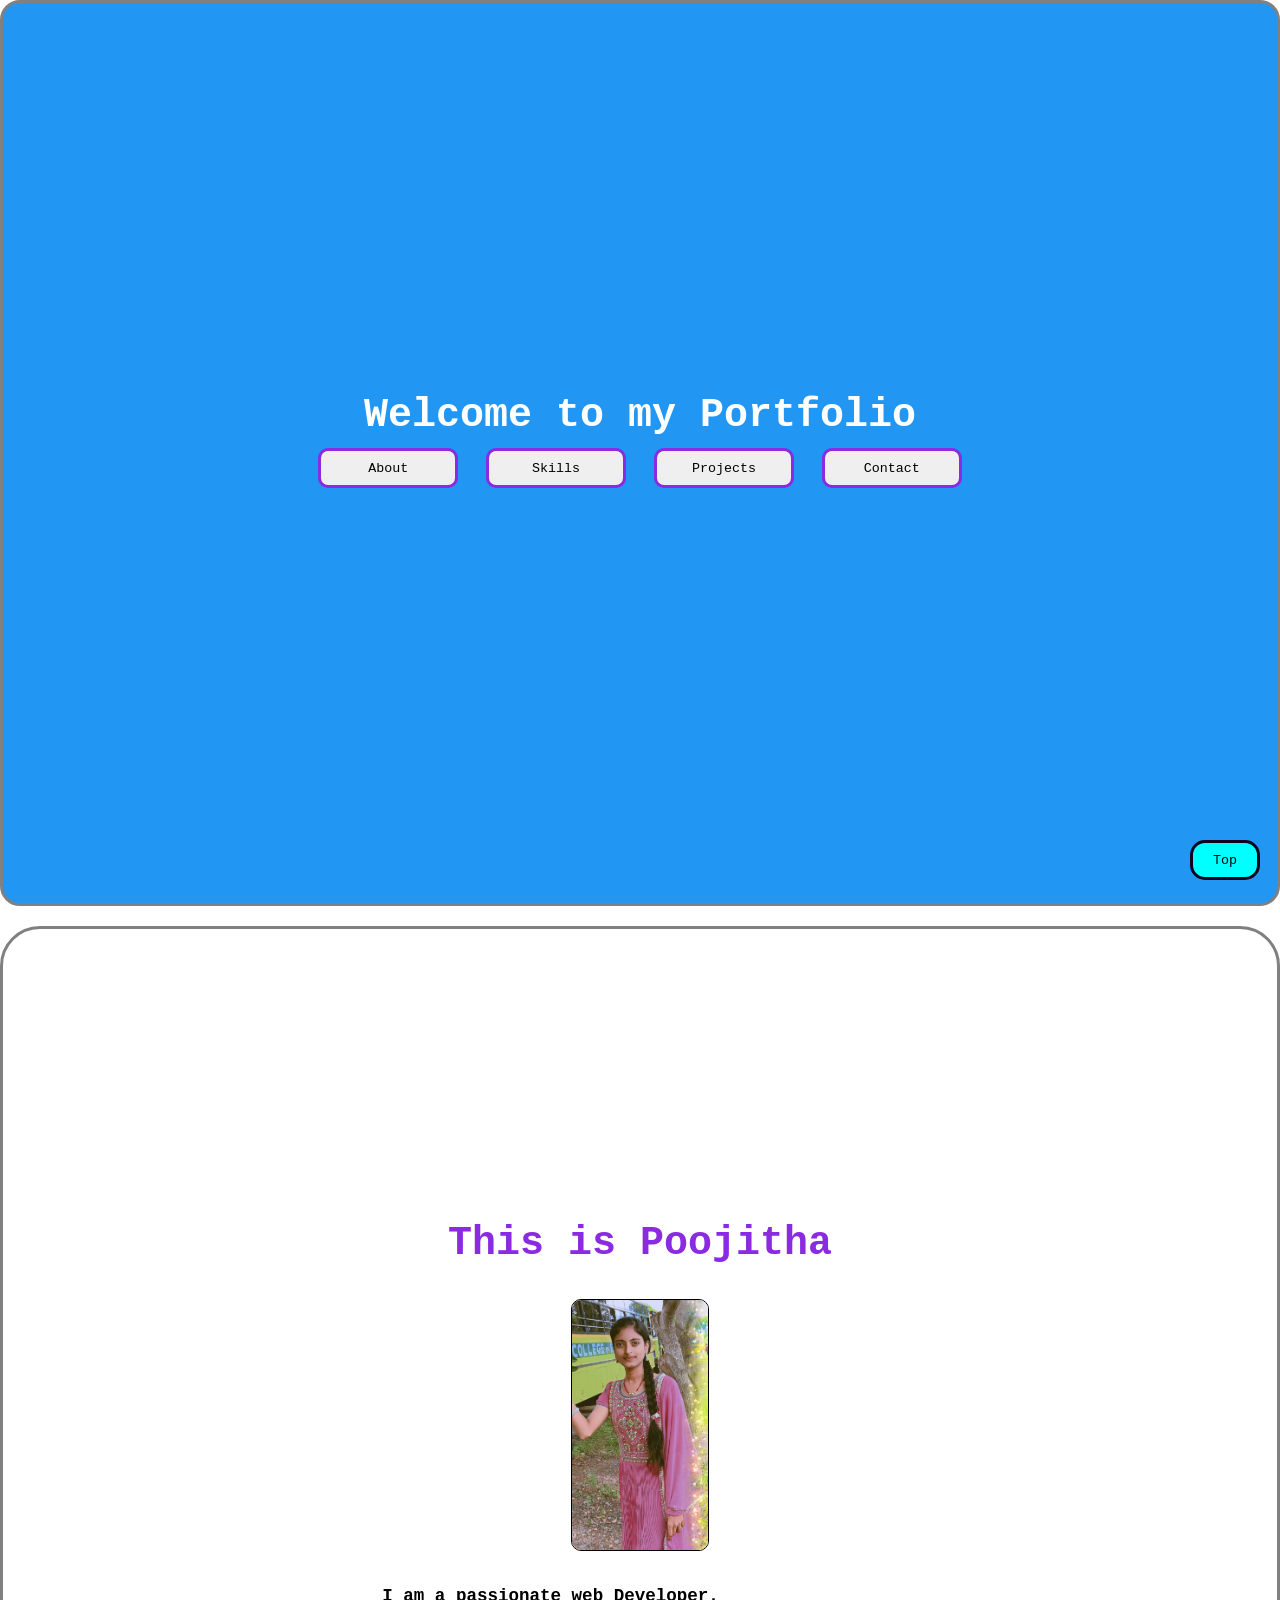
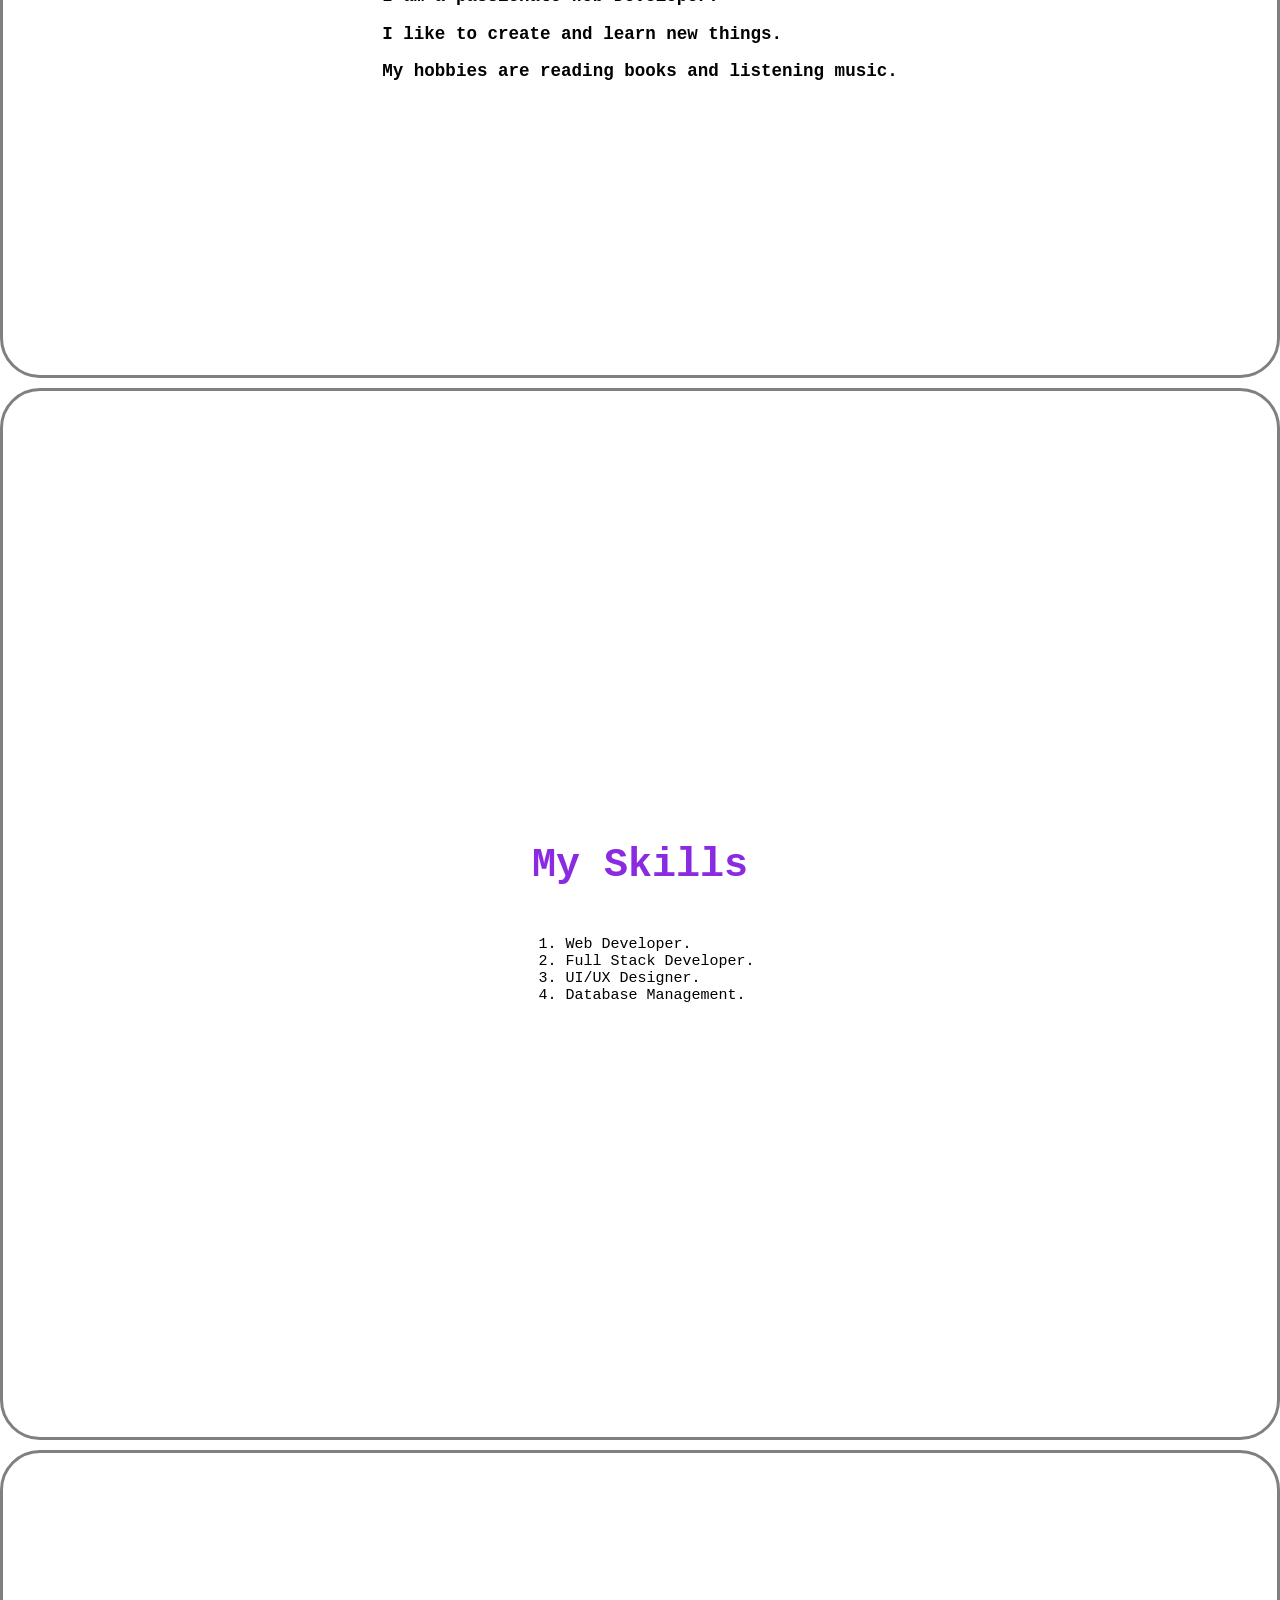
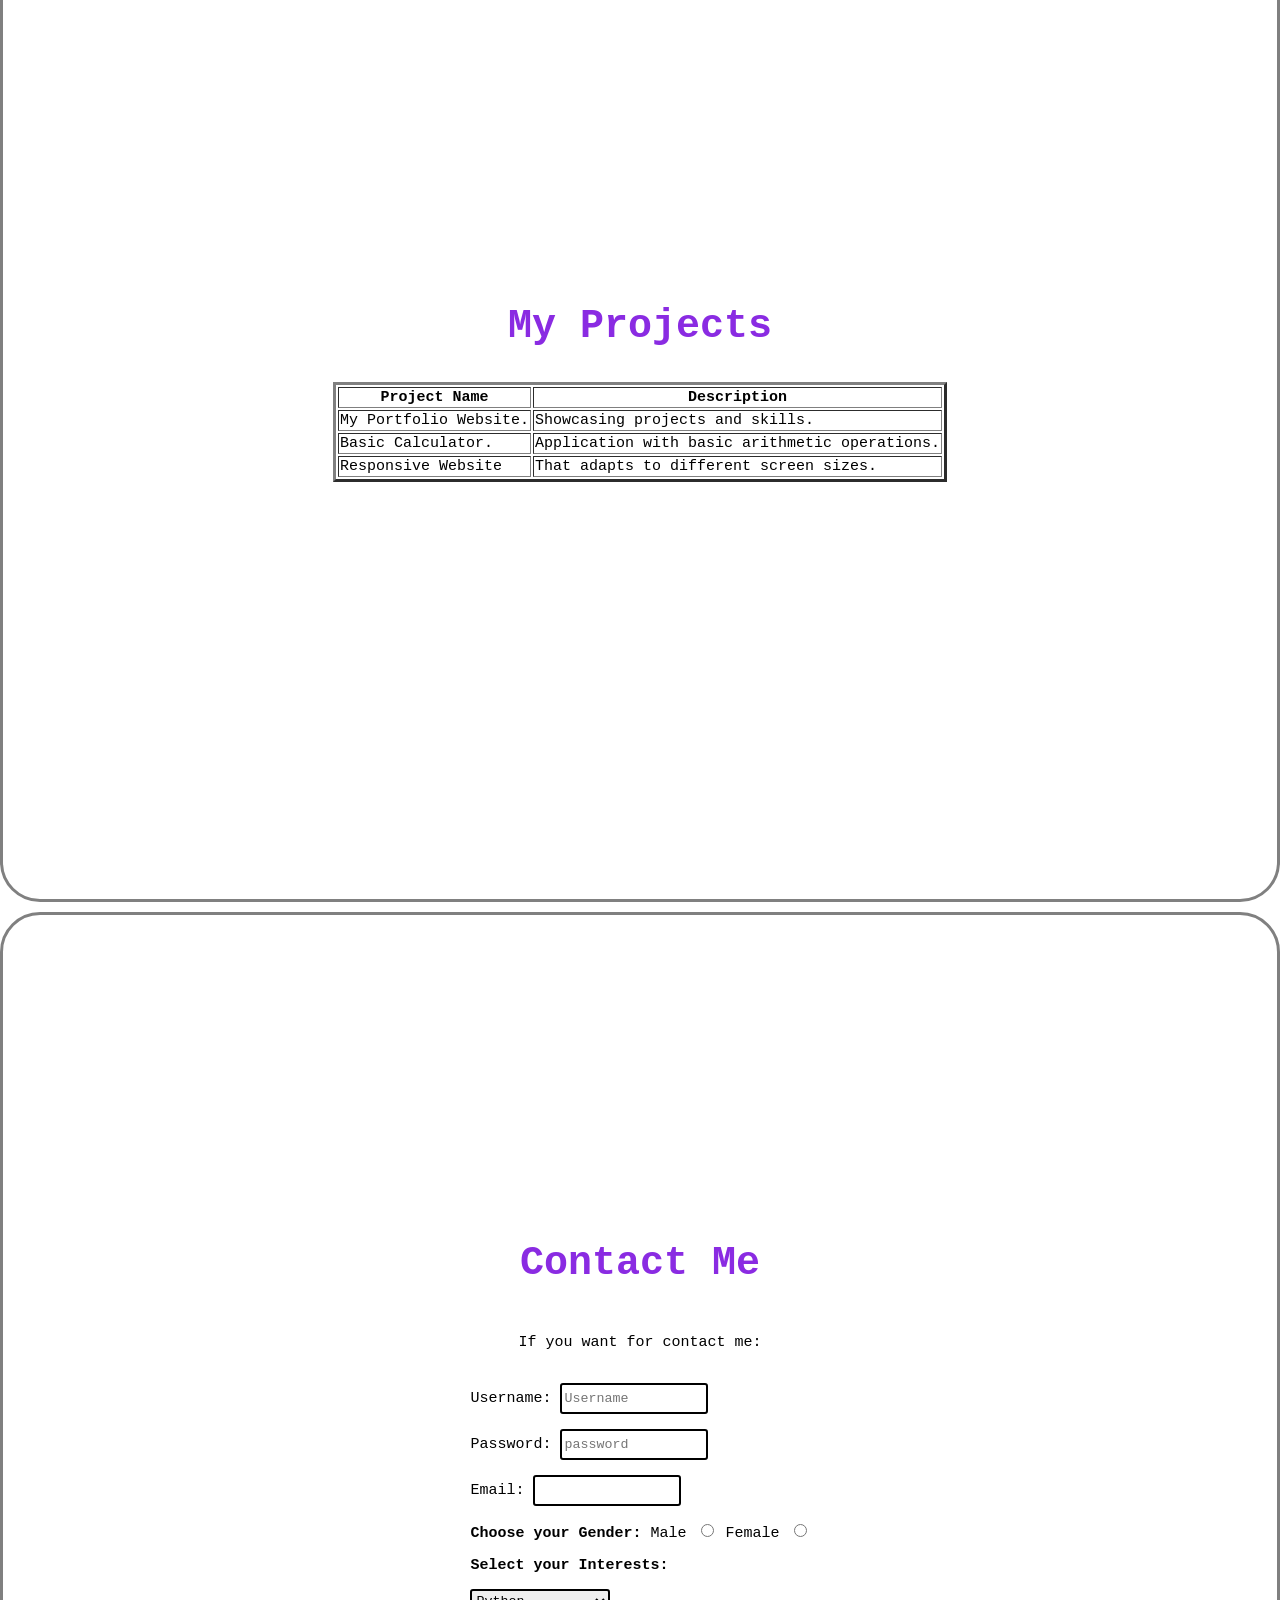
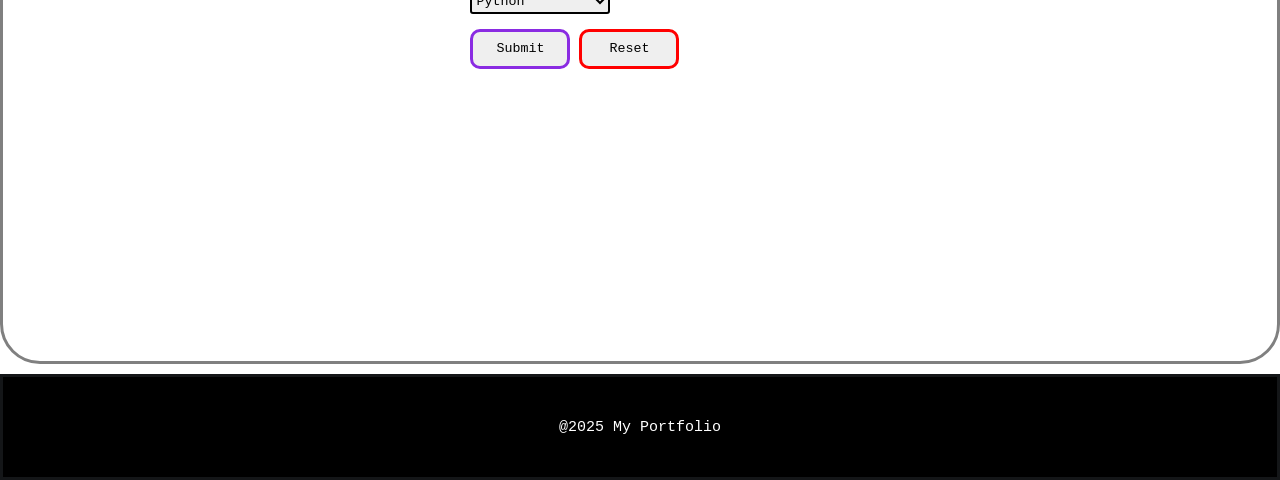
==== index.html @ e2c027c9 "Rename Index.html to index.html" ====
<!DOCTYPE HTML>
<html>
    <head>
        <title>My Portfolio</title>
        <link rel="stylesheet" href="styles.css">
    </head>

    <body>
     <main>
        <header>
                <h1>Welcome to my Portfolio</h1>
        <div>
        <a href="#about me">
          <button class="button">
              About
          </button>
        </a>
        <a href="#skills">
          <button class="button">
              Skills
          </button>
        </a>
        <a href="#Projects">
           <button class="button">
              Projects
           </button>
        </a>
        <a href="#Contact Form">
            <button class="button">
                Contact
            </button>
        </a>
        </div>
        </header>
    <section id="about me">

        
        <h1>This is Poojitha</h1>
        <img src="Poojitha.jpg" alt="My Photo">
        <h3>
            <p>I am a passionate web Developer.</p>
        <p>I like to create and learn new things.</p>
        <p>My hobbies are reading books and listening music.</p>
        </h3>
    </section>
    <section id="skills">
        <h1>My Skills</h1>
         <ol>
            <li>Web Developer.</li>
            <li>Full Stack Developer.</li>
            <li>UI/UX Designer.</li>
            <li>Database Management.</li>
        </ol>
    </section>
    <section id="Projects">
        <h1>My Projects</h1>
          <table border="3">
            <tr>
                <th>Project Name</th>
                <th>Description</th>
            </tr>
            <tr>
                <td>My Portfolio Website.</td>
                <td>Showcasing projects and skills.</td>
            </tr>
            <tr>
                <td>Basic Calculator.</td>
                <td>Application with basic arithmetic operations.</td>
            </tr>
            <tr>
                <td>Responsive Website</td>
                <td>That adapts to different screen sizes.</td>
            </tr>
          </table>
    </section>

    <section id="Contact Form">
        <h1>Contact Me</h1>
         <p>If you want for contact me:</p><br>
     <form action="">
        <div>
        <label for="Username">Username:</label>
        <input class="input" type="text" placeholder="Username">
        </div>
        <div>
        <label for="password">Password:</label>
        <input class="input" type="password" placeholder="password">
        </div>
        <div>
        <label for="Email">Email:</label>
        <input class="input" type="email">
        </div>
        <div>
        <b>Choose your Gender:</b>
        <label for="Male">Male</label>
        <input type="radio" id="Male" value="male">
        <label for="Female">Female</label>
        <input type="radio" id="Female" value="female">
        </div>
        <div>
        <b>Select your Interests:</b>
        </div>
        <div>
        <select class="input">
           <option>Python</option>
           <option>Java</option>
           <option>c++</option>
        </select>
        </div>
     <button class="submit">Submit</button>
     <button class="reset">Reset</button>


     </form>
   </section>
 </main>
 <a href="">
 <button class="top">Top</button></a>
<footer>
    <p>@2025 My Portfolio</p>
     

</footer>
 </body>
</html>
---- styles.css ----
*{
font-family:monospace;

}
body{
    margin:0;
}
header{
     background-color: #2196F3;
    color:white;
     height:100vh;
     margin-bottom:20px;
     border-radius:20px;
     border:gray 3px solid;
     display:flex;
     flex-direction:column;
     justify-content:center;
     align-items:center;
}
h1{
    font-size: 40px;
    color:blueviolet;
    

}

header h1{
    color:white;
    margin:0;
}
.button{
     height:40px;
     width:140px;
     border:3px solid blueviolet;
     color:black;
     margin:10px;
     border-radius:10px;

}

.button:hover{
    background-color:blueviolet;
    color:rgb(3, 39, 51);
    cursor:pointer;

}
img{
   height: 250px;
   border:black 1px solid;
    border-radius:10px;

}
section{
    
    height:94vh;
    border: 3px solid gray;
    border-radius:40px;
    font-size:15px;
    margin-bottom:10px;
    display:flex;
     flex-direction:column;
     justify-content:center;
     align-items:center;
     padding:100px;
}
.submit{
    height:40px;
    width:100px;
    border:3px solid blueviolet;
    border-radius:10px;
    cursor:pointer;
}
.submit:hover{
    height:40px;
     width:140px;
    
     background-color: blueviolet;
     border-radius:10px;


}

.reset{
    height:40px;
    width:100px;
    border:3px solid rgb(300, 0,0);
    border-radius:10px;
    

}
.reset:hover{
    height:40px;
     width:140px;

     background-color: rgb(100,0,0);
        border-radius:10px;
        
}
.input{
    border-radius: 3px;
    height:25px;
    width:140px;
    border:2px solid black;
}
footer{
    height: 100px;
    background-color:black;
    color:white;
    font-size:15px;
    text-align: middle;
    border:#141618 3px solid;
    display:flex;
     flex-direction:column;
     justify-content:center;
     align-items:center;
}
a{
    text-decoration:none;
}
.top{
    height:40px;
    width:70px;
    border-radius:15px;
    position:fixed;
    border:3px solid rgb(18, 3, 31);
    background-color: aqua;
    bottom:20px;
    right:20px;

}
div{
    margin-bottom:15px;
}
.top:hover{
    background-color:blueviolet;
    color:black;
    cursor:pointer;
}
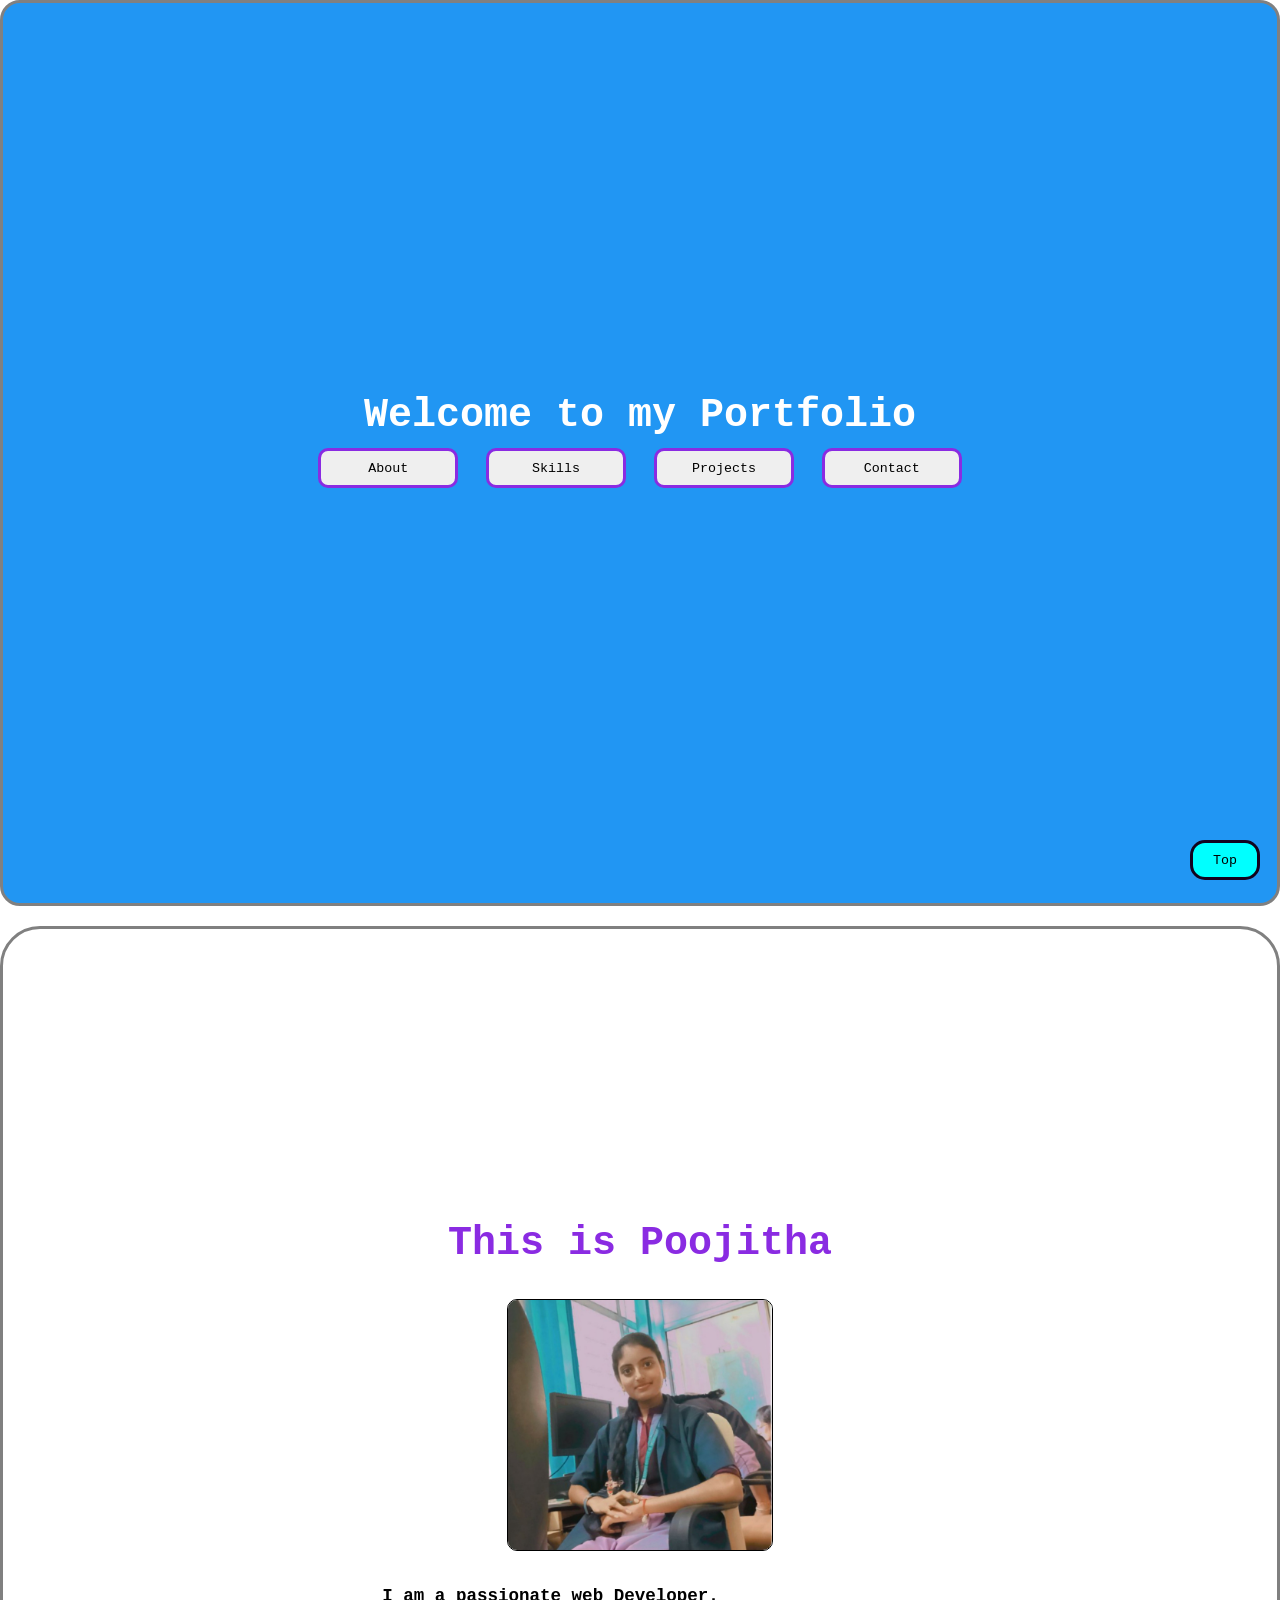
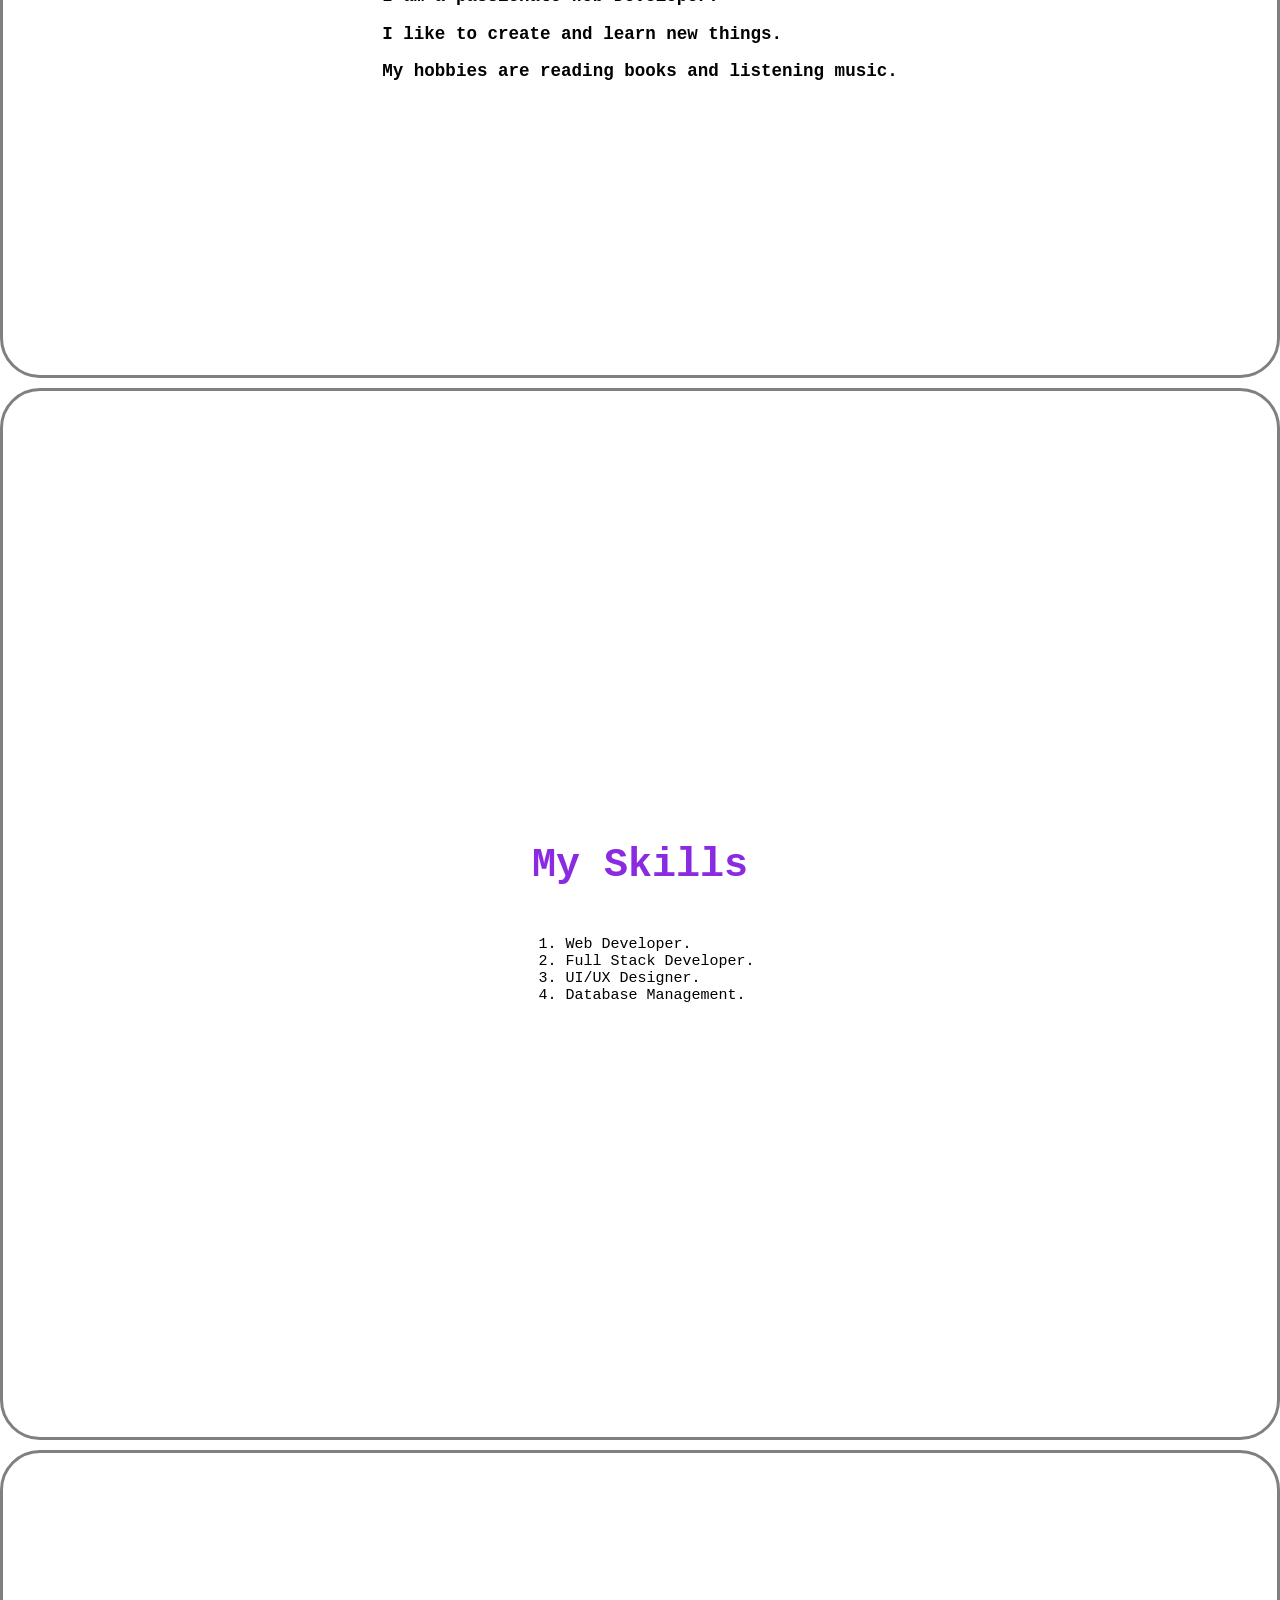
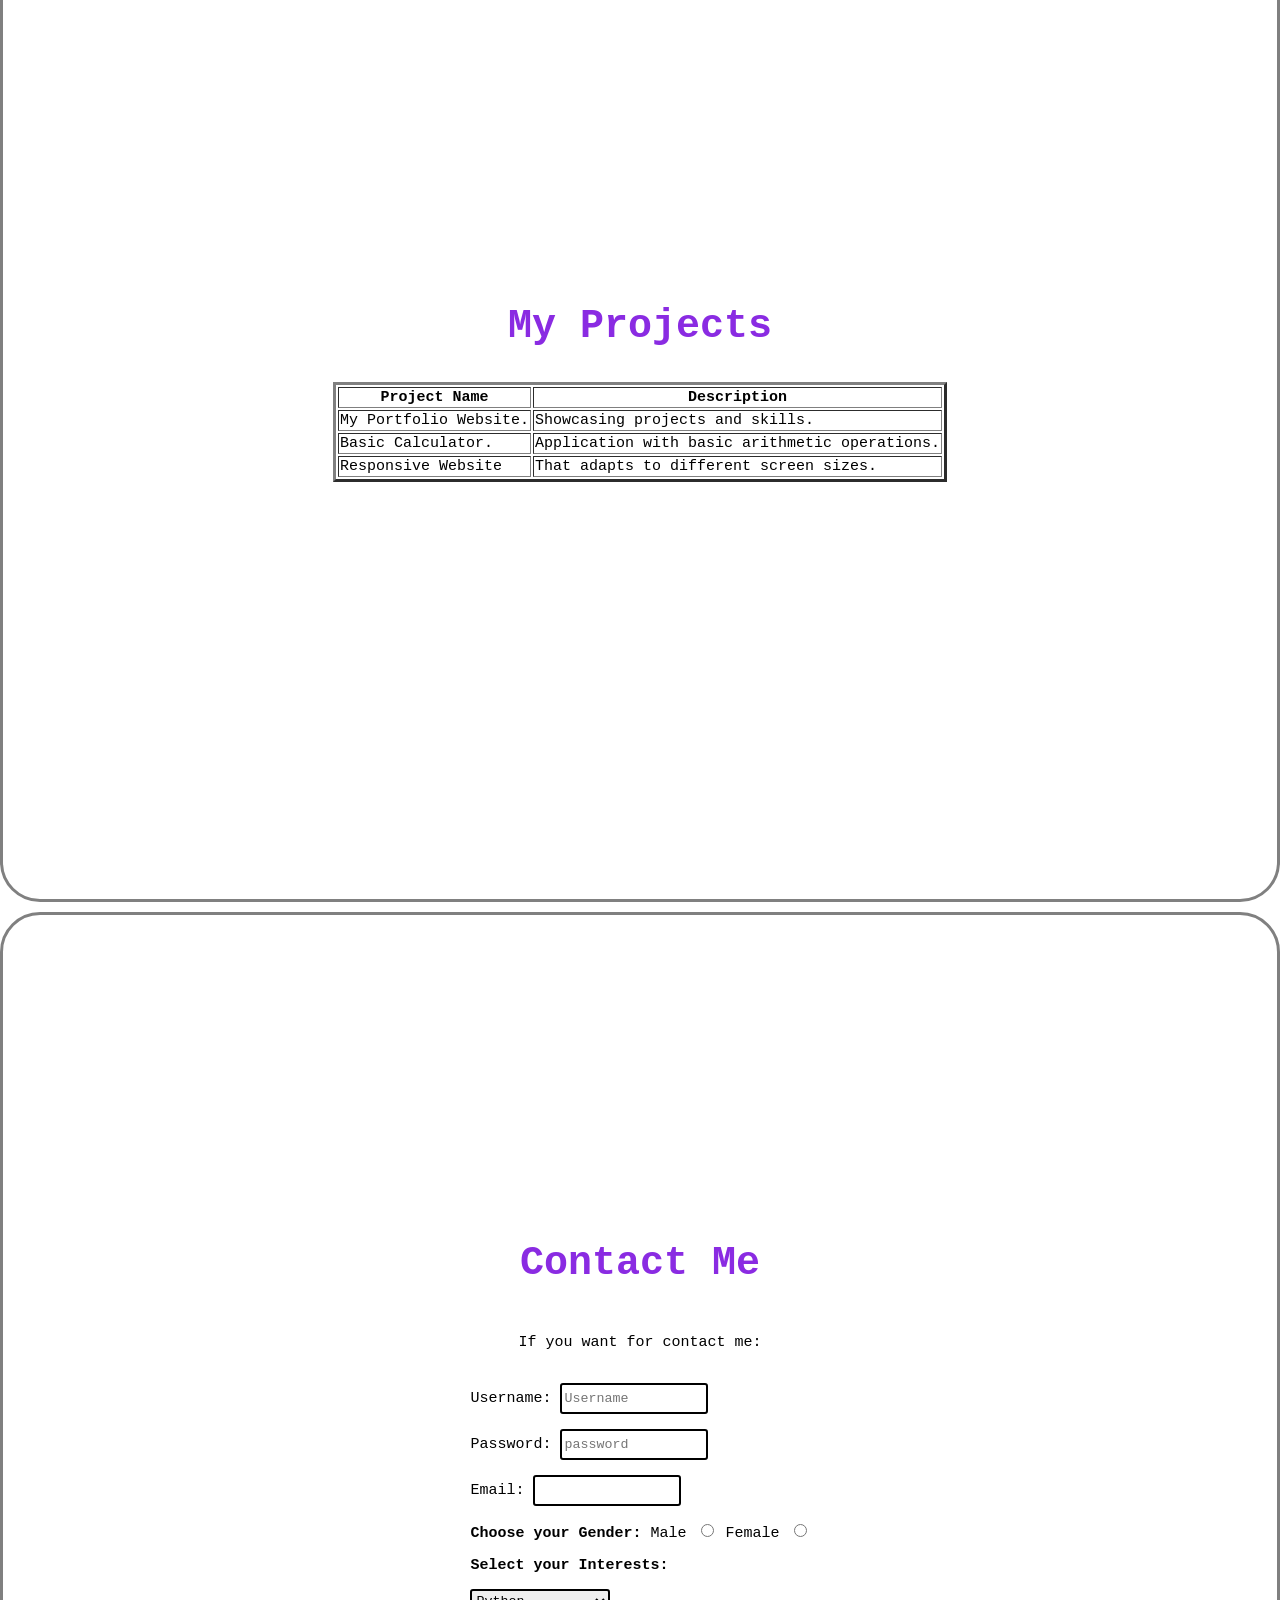
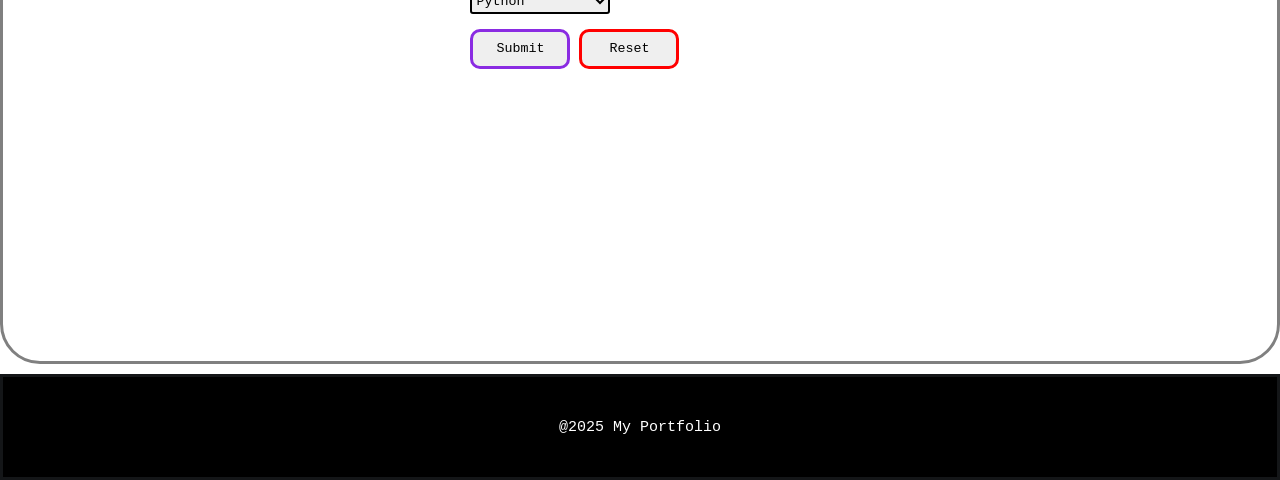
==== commit 0740e729: "Update index.html" ====
--- a/index.html
+++ b/index.html
@@ -36,7 +36,7 @@
 
         
         <h1>This is Poojitha</h1>
-        <img src="Poojitha.jpg" alt="My Photo">
+        <img src="My.jpg" alt="My Photo">
         <h3>
             <p>I am a passionate web Developer.</p>
         <p>I like to create and learn new things.</p>
